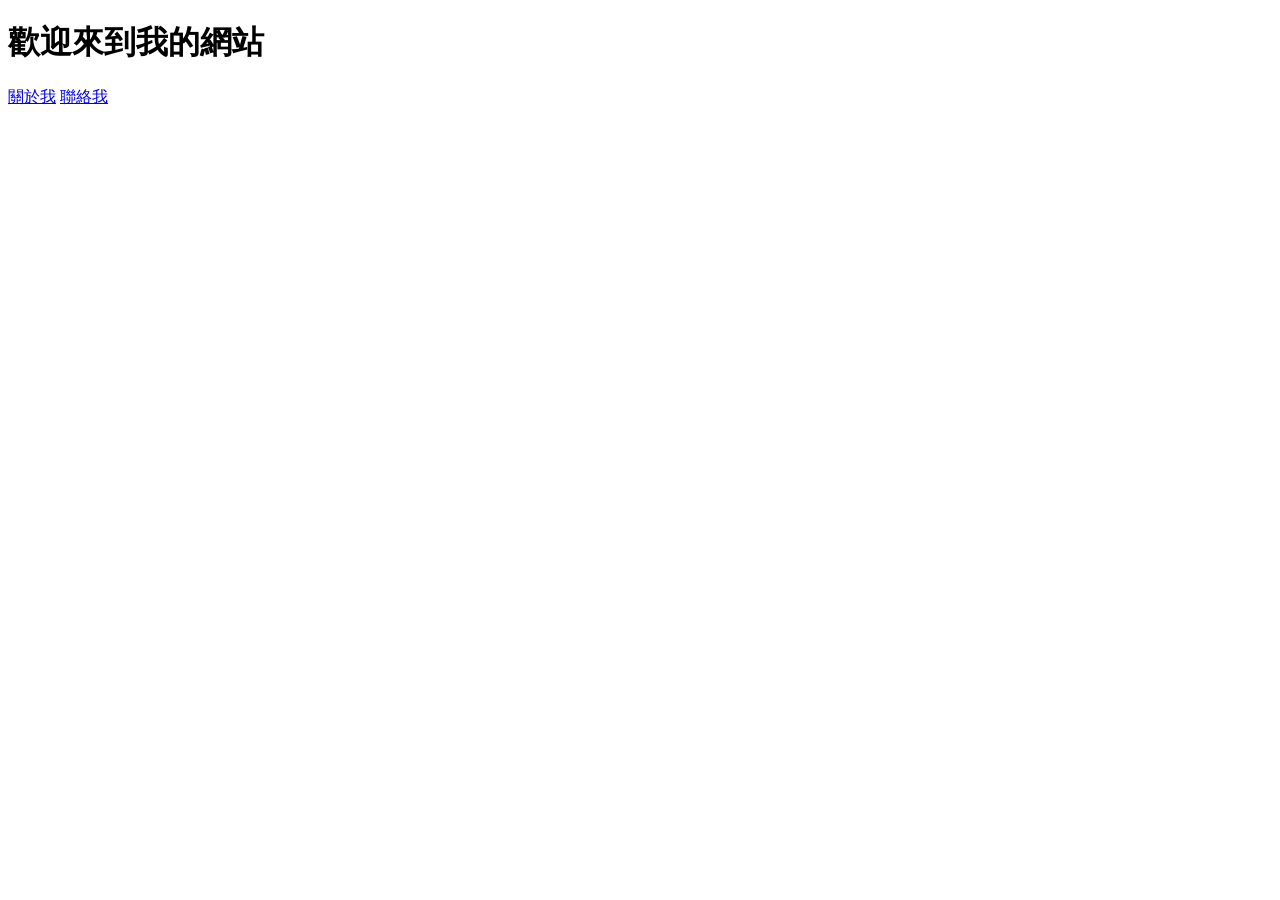
==== index.html @ 54b92255 "Add files via upload" ====
<!DOCTYPE html>
<html>
<head>
    <title>我的首頁</title>
    <meta charset="UTF-8">
    <meta name="viewport"
          content="width=device-width, initial-scale=1.0">

    <link rel="stylesheet" href="css/style.css">
</head>
<body>

<h1>歡迎來到我的網站</h1>

<a href="about.html">關於我</a>
<a href="contact.html">聯絡我</a>

</body>
</html>
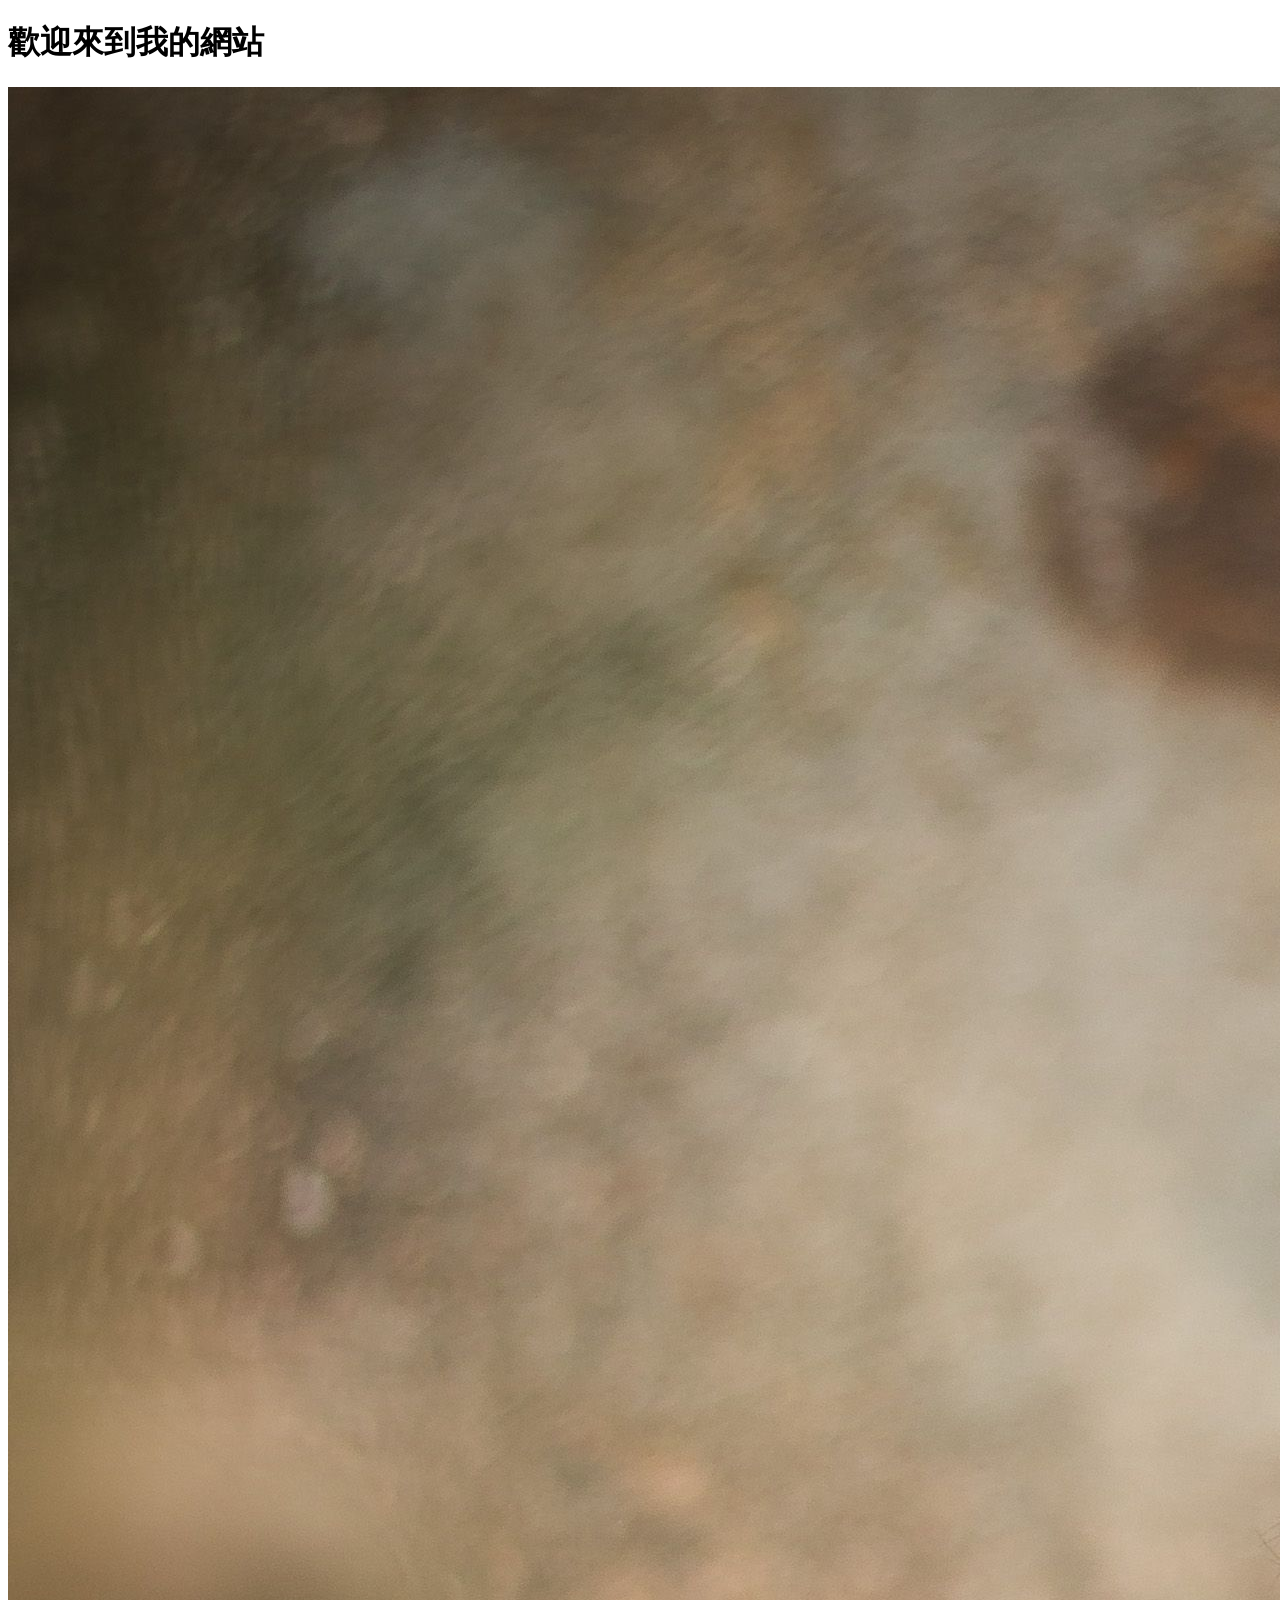
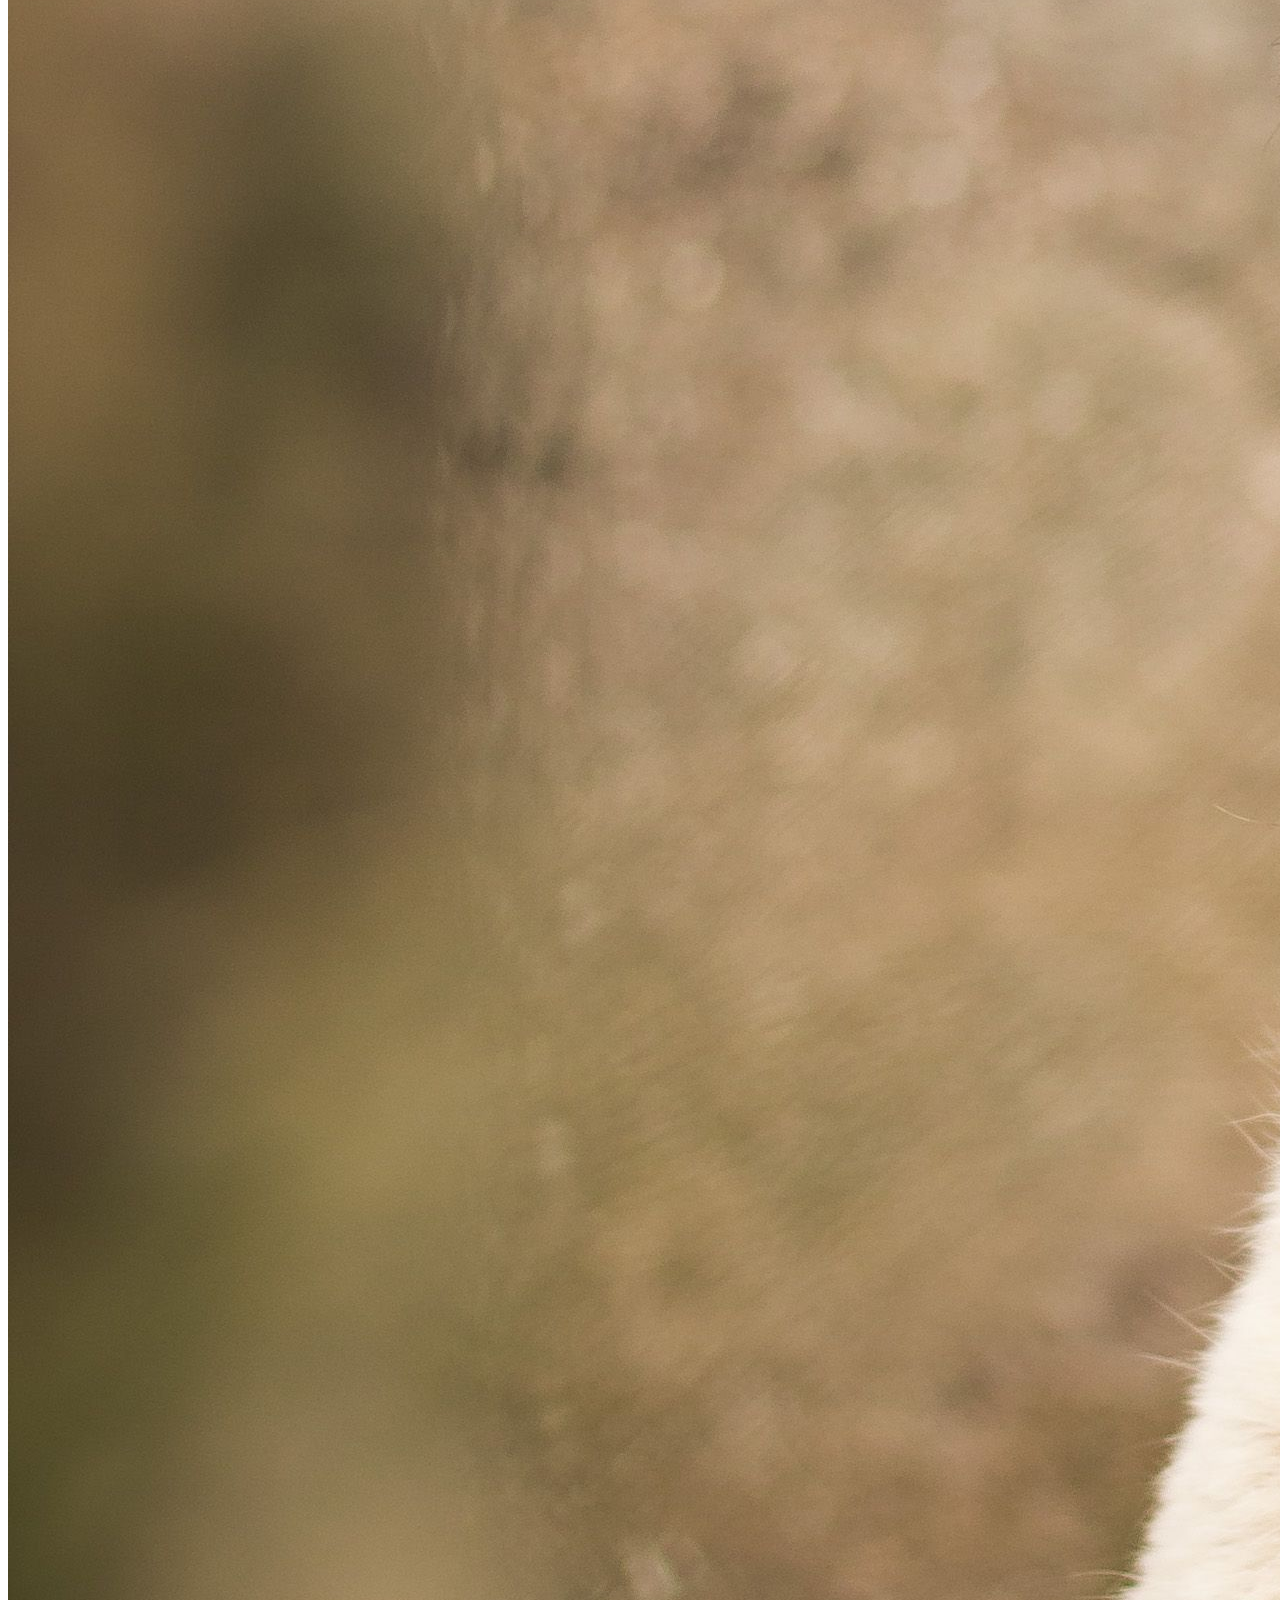
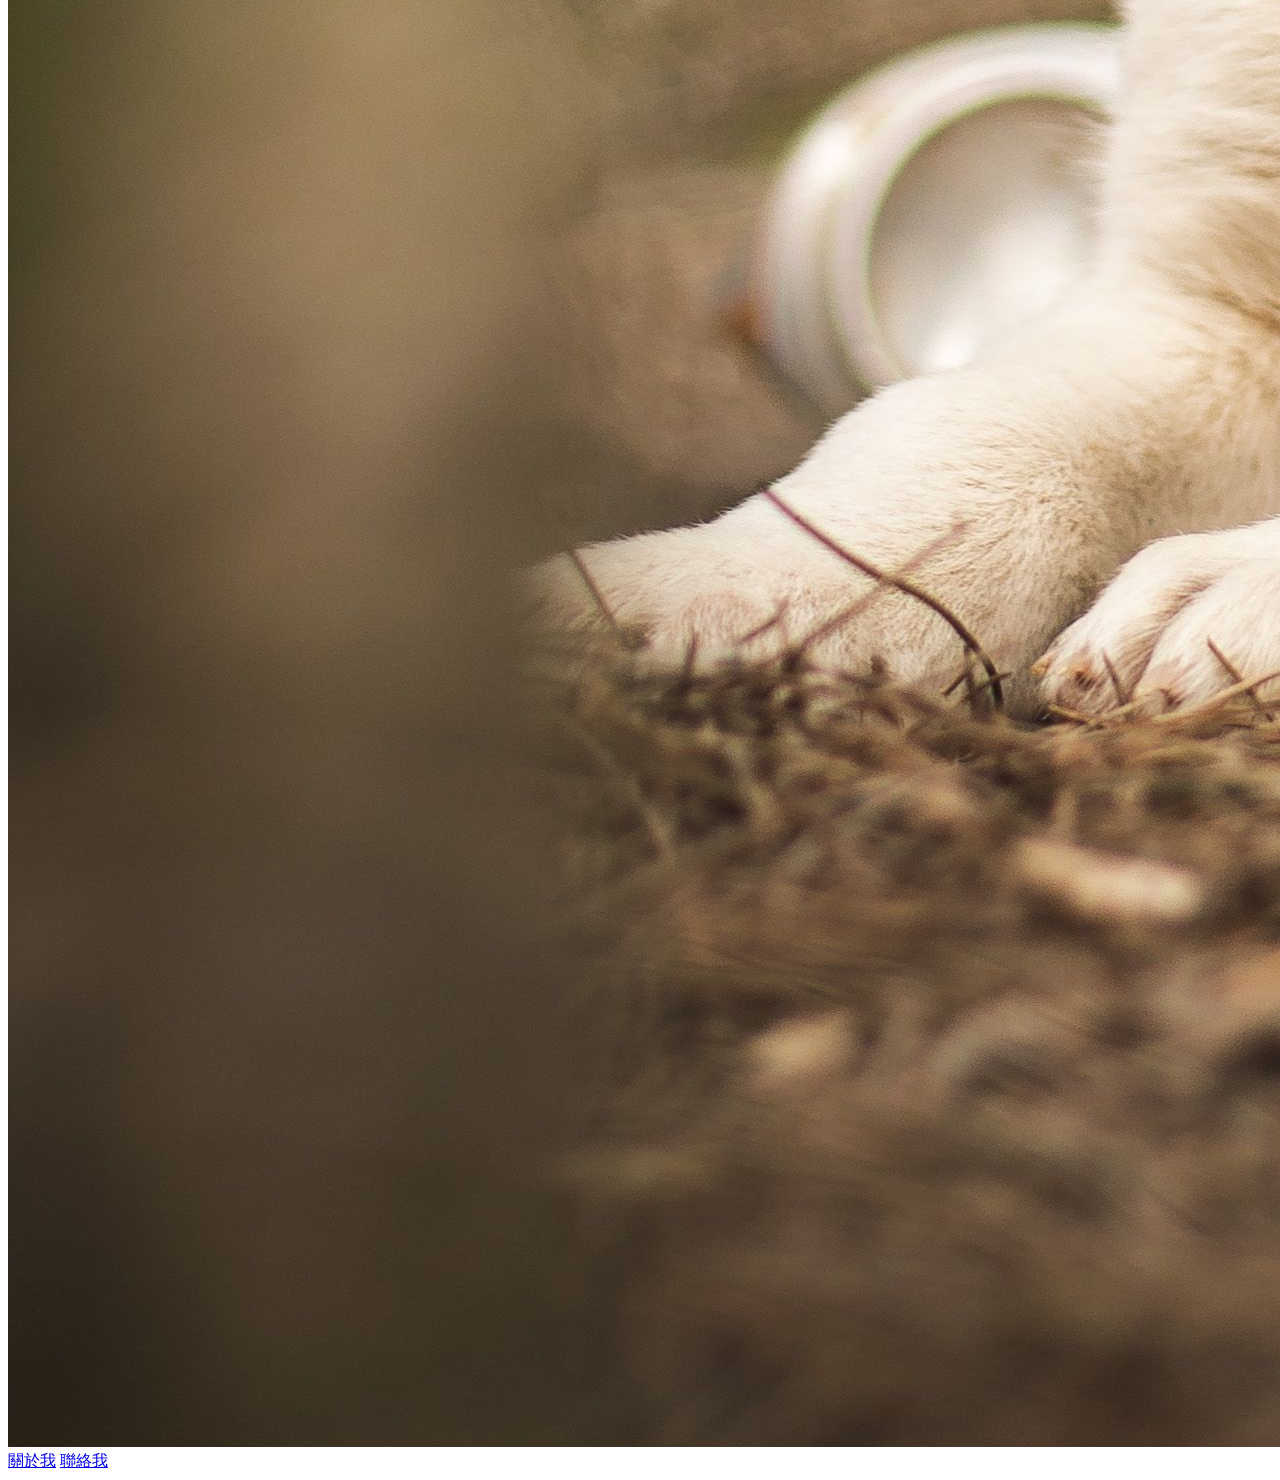
==== commit e40f38e2: "Update index.html" ====
--- a/index.html
+++ b/index.html
@@ -11,9 +11,10 @@
 <body>
 
 <h1>歡迎來到我的網站</h1>
+    <img src="img/可愛的狗狗1.jpg" alt="我的照片">
 
 <a href="about.html">關於我</a>
 <a href="contact.html">聯絡我</a>
 
 </body>
-</html>+</html>
--- a/css/style.css
+++ b/css/style.css
@@ -0,0 +1,31 @@
+.navbar {
+
+    display: flex;
+
+    justify-content: center;
+
+    gap: 30px;
+
+    background-color: #333;
+
+    padding: 15px;
+
+}
+
+
+.navbar a {
+
+    color: white;
+
+    text-decoration: none;
+
+    font-size: 18px;
+
+}
+
+
+.navbar a:hover {
+
+    color: yellow;
+
+}
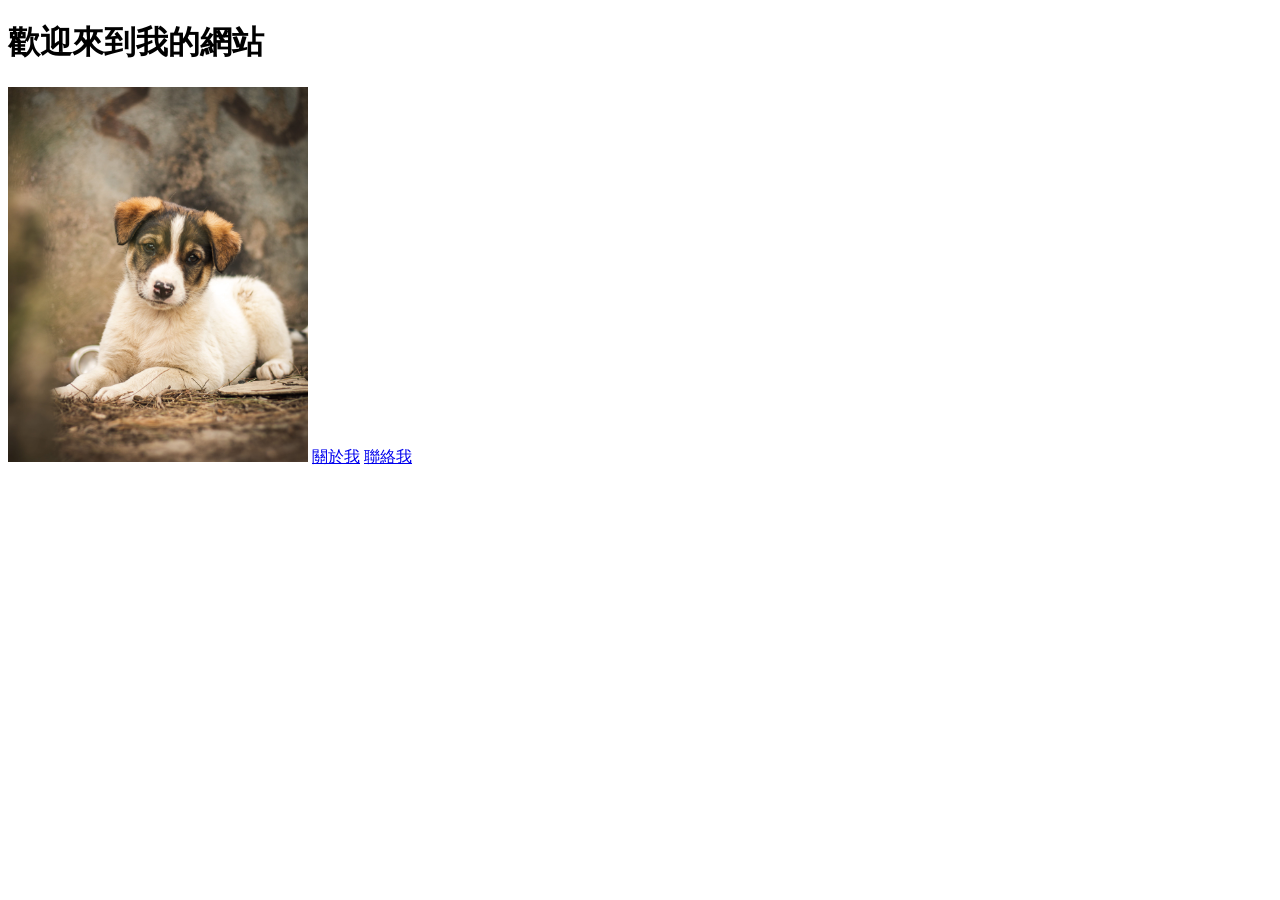
==== commit e0e32c3c: "Update index.html" ====
--- a/index.html
+++ b/index.html
@@ -11,8 +11,7 @@
 <body>
 
 <h1>歡迎來到我的網站</h1>
-    <img src="img/可愛的狗狗1.jpg" alt="我的照片">
-
+<img class="profile-img" src="img/可愛的狗狗1.jpg" alt="我的照片">
 <a href="about.html">關於我</a>
 <a href="contact.html">聯絡我</a>
 
--- a/css/style.css
+++ b/css/style.css
@@ -23,6 +23,13 @@
 
 }
 
+/* 圖片大小設定 */
+img {
+    width: 300px;
+    max-width: 100%;
+    height: auto;
+}
+
 
 .navbar a:hover {
 
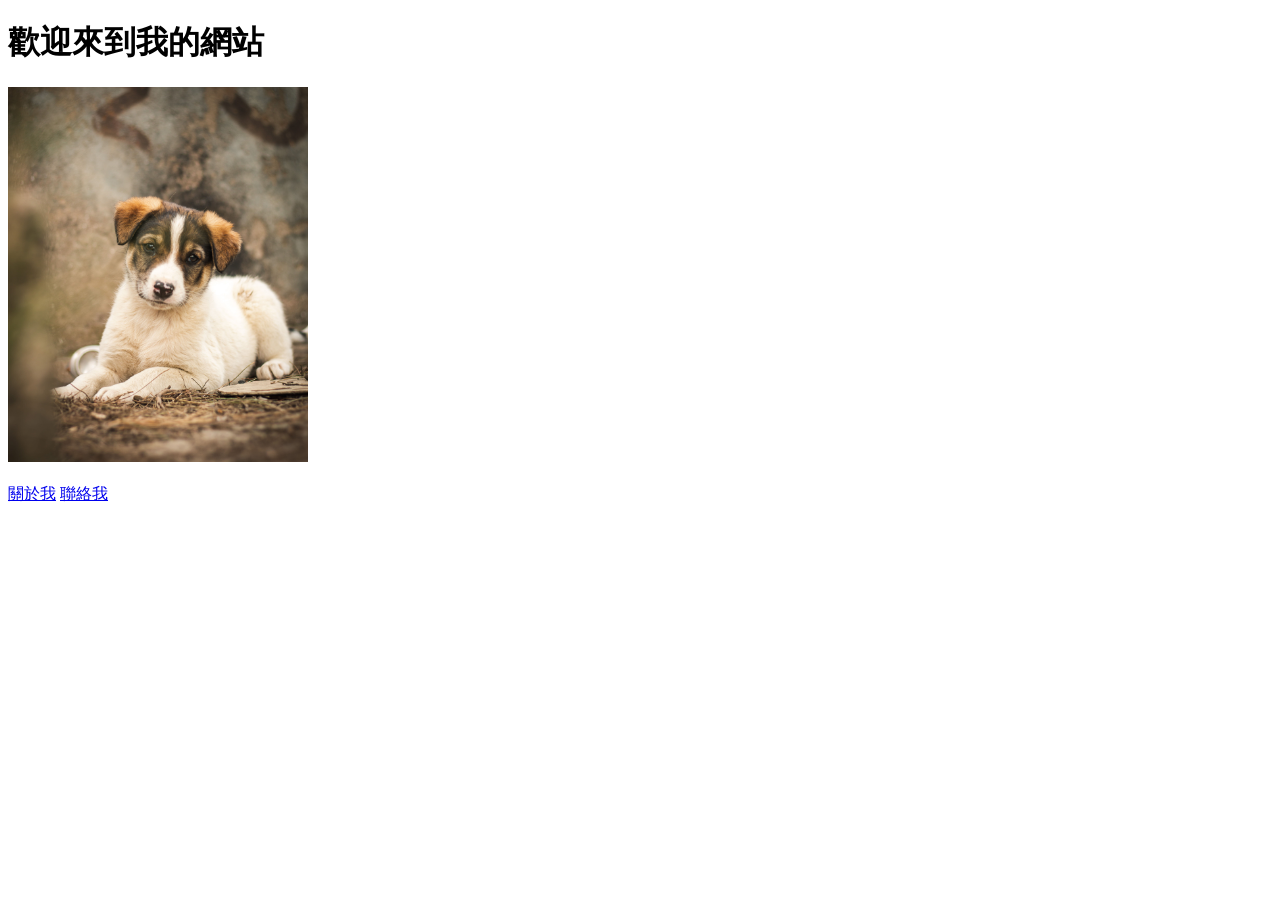
==== commit afc5715c: "Update index.html" ====
--- a/index.html
+++ b/index.html
@@ -12,6 +12,8 @@
 
 <h1>歡迎來到我的網站</h1>
 <img class="profile-img" src="img/可愛的狗狗1.jpg" alt="我的照片">
+<br>
+<br>
 <a href="about.html">關於我</a>
 <a href="contact.html">聯絡我</a>
 
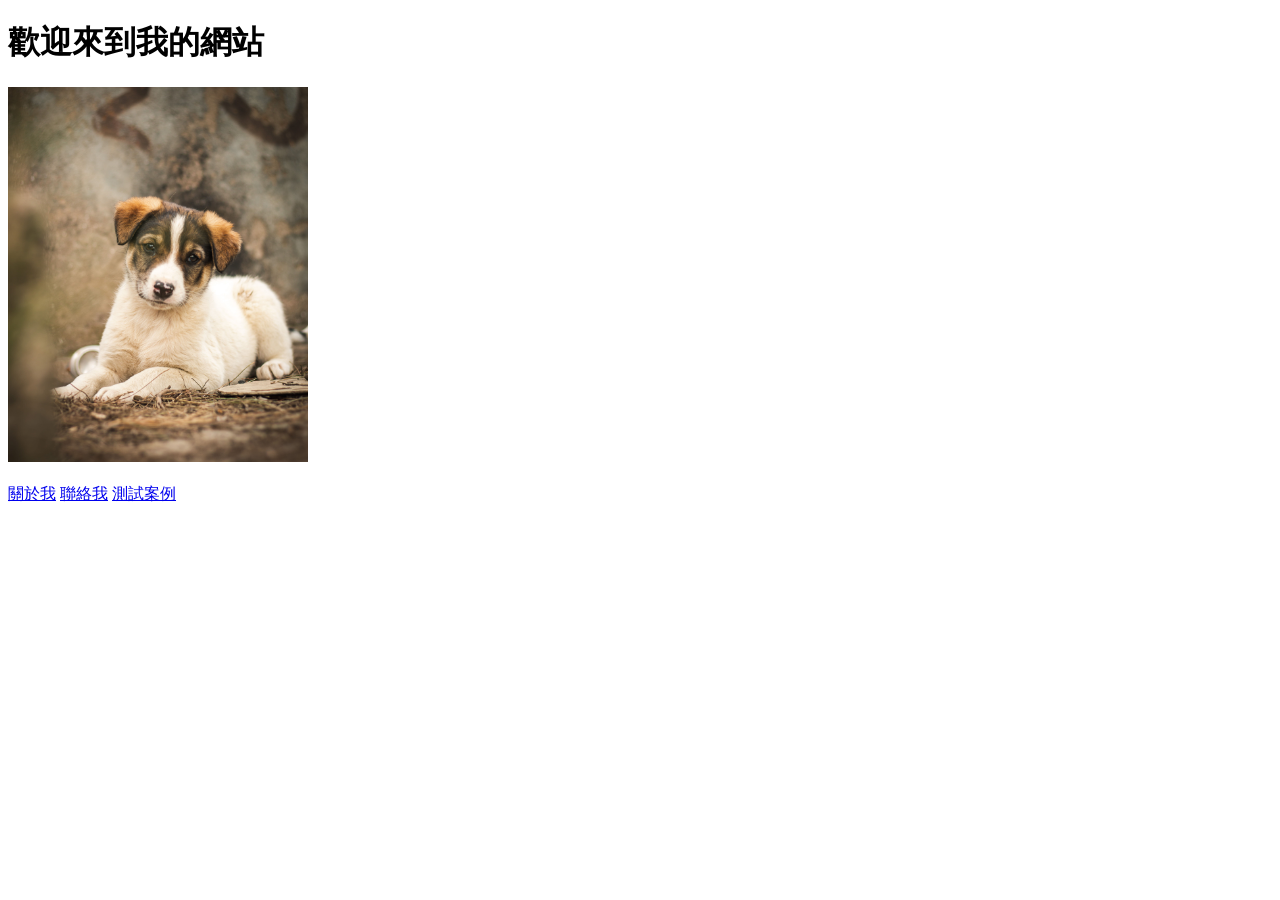
==== commit 4b386546: "Update index.html" ====
--- a/index.html
+++ b/index.html
@@ -16,6 +16,6 @@
 <br>
 <a href="about.html">關於我</a>
 <a href="contact.html">聯絡我</a>
-
+<a href="test-case.html">測試案例</a>
 </body>
 </html>
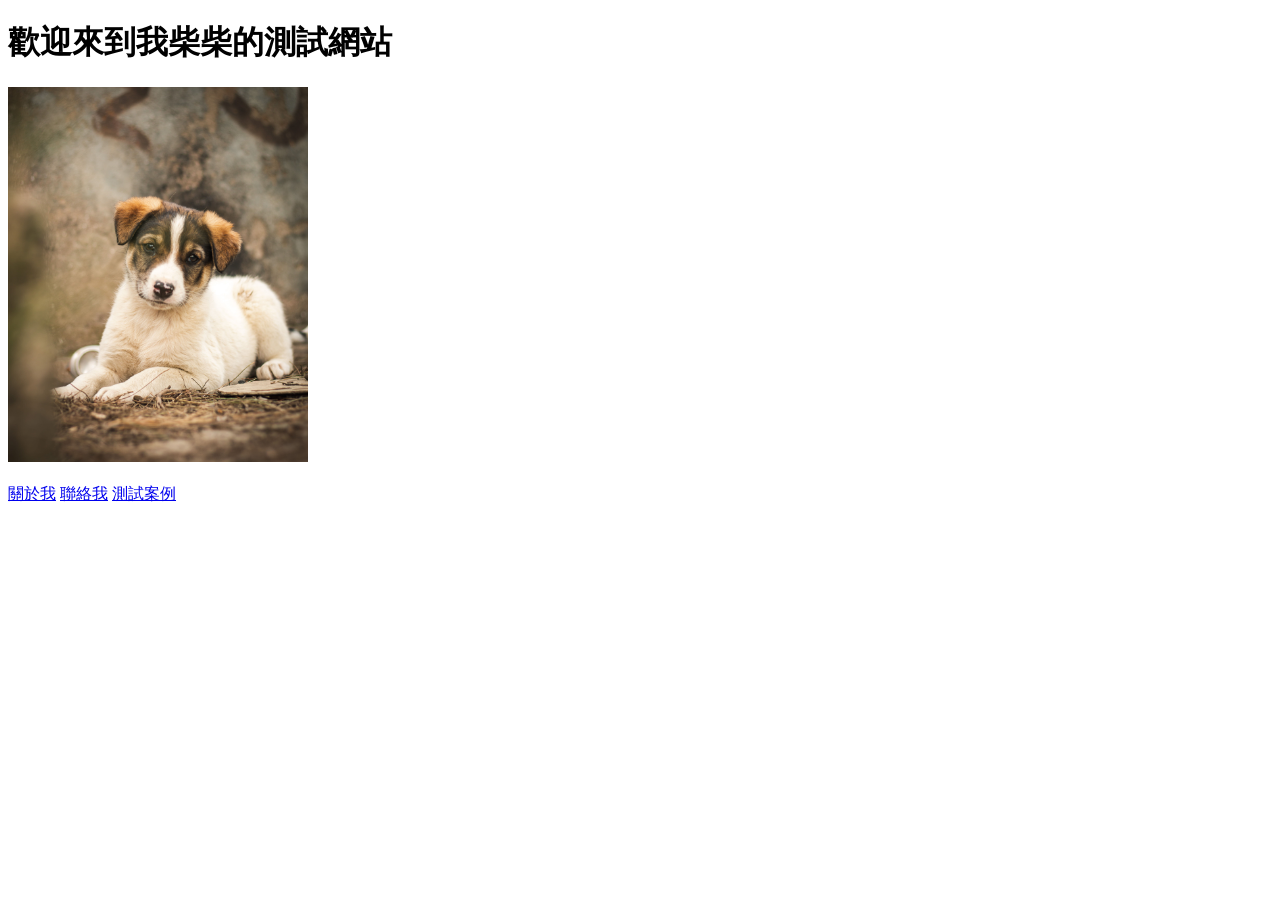
==== commit 556983ae: "Update index.html" ====
--- a/index.html
+++ b/index.html
@@ -1,7 +1,7 @@
 <!DOCTYPE html>
 <html>
 <head>
-    <title>我的首頁</title>
+    <title>柴柴的測試網站</title>
     <meta charset="UTF-8">
     <meta name="viewport"
           content="width=device-width, initial-scale=1.0">
@@ -10,7 +10,7 @@
 </head>
 <body>
 
-<h1>歡迎來到我的網站</h1>
+<h1>歡迎來到我柴柴的測試網站</h1>
 <img class="profile-img" src="img/可愛的狗狗1.jpg" alt="我的照片">
 <br>
 <br>
--- a/css/style.css
+++ b/css/style.css
@@ -36,3 +36,41 @@
     color: yellow;
 
 }
+
+.test-table {
+
+    width: 100%;
+
+    border-collapse: collapse;
+
+}
+
+
+.test-table th {
+
+    background-color: #333;
+
+    color: white;
+
+}
+
+
+.test-table th,
+.test-table td {
+
+    border: 1px solid #ccc;
+
+    padding: 12px;
+
+    text-align: center;
+
+}
+
+
+.pass {
+
+    color: green;
+
+    font-weight: bold;
+
+}
